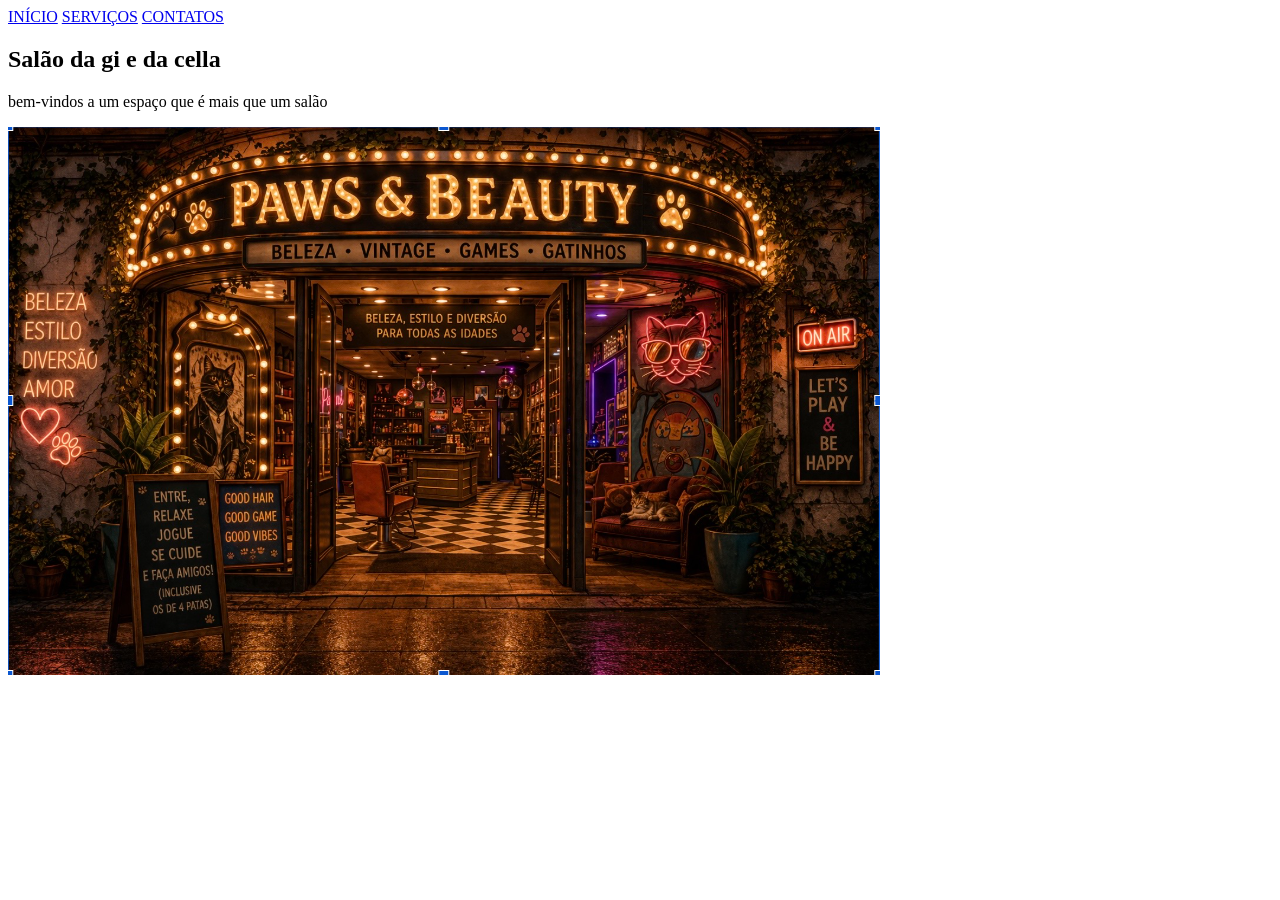
==== index.html @ 0749a6a9 "Add files via upload" ====
<!DOCTYPE html>
<html lang="pt-br">
<head>
    <meta charset="UTF-8">
    <meta name="viewport" content="width=device-width, initial-scale=1.0">
    <title>salão da gi e da cella</title>
</head>
<body>
    <div class="menu">
        <a href="index.html">INÍCIO</a>
        <a href="servicos.html">SERVIÇOS</a>
        <a href="contatos.html">CONTATOS</a>
    </div>

    <h2>Salão da gi e da cella</h2>
   
    <p>bem-vindos a um espaço que é mais que um salão</p>
   
    <img src="imagem do salão.png" alt="">

</body>
</html>
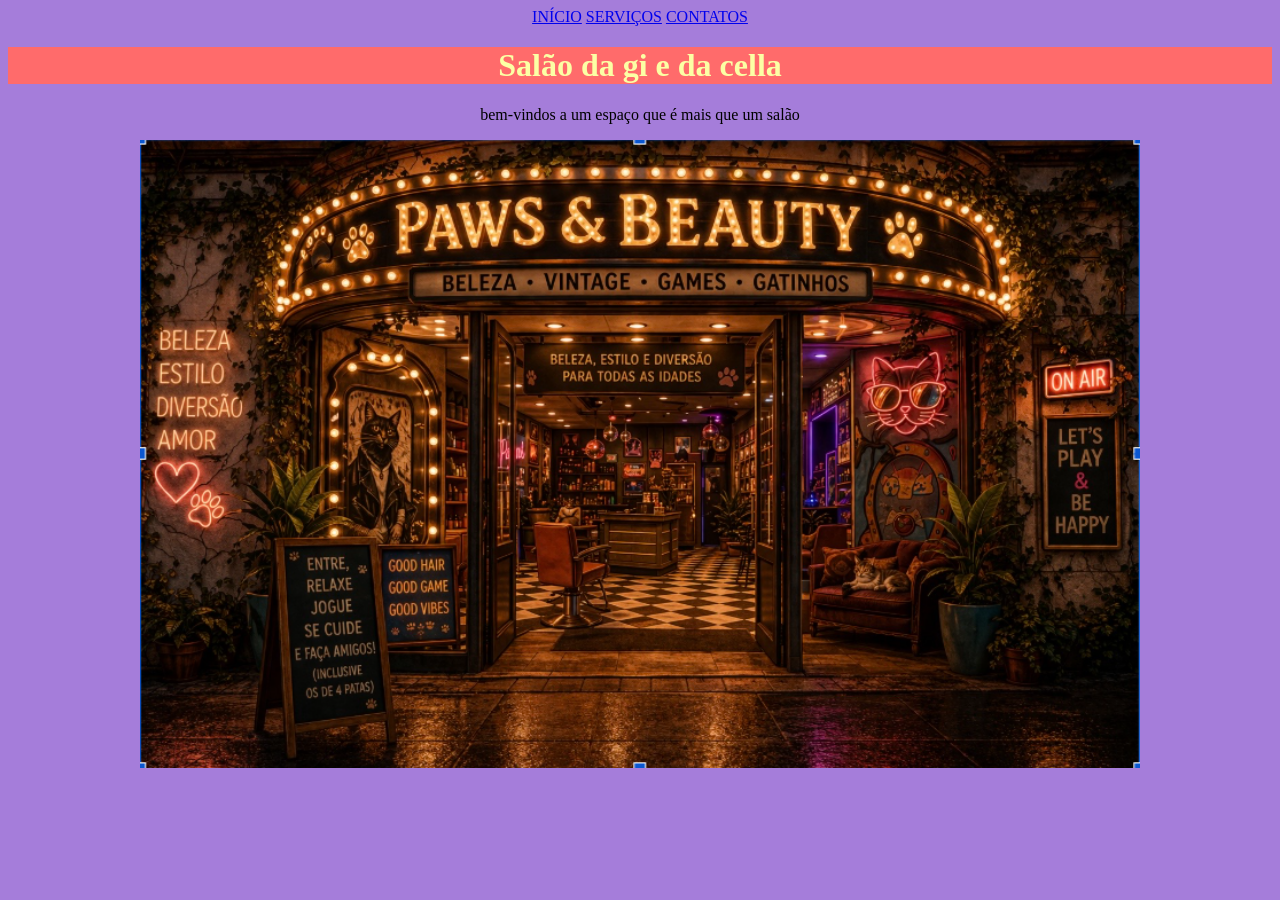
==== commit 9bfc6f0e: "Add files via upload" ====
--- a/index.html
+++ b/index.html
@@ -4,6 +4,7 @@
     <meta charset="UTF-8">
     <meta name="viewport" content="width=device-width, initial-scale=1.0">
     <title>salão da gi e da cella</title>
+    <link rel="stylesheet" href="style.css">
 </head>
 <body>
     <div class="menu">
@@ -12,7 +13,7 @@
         <a href="contatos.html">CONTATOS</a>
     </div>
 
-    <h2>Salão da gi e da cella</h2>
+    <h1>Salão da gi e da cella</h1>
    
     <p>bem-vindos a um espaço que é mais que um salão</p>
    
--- a/style.css
+++ b/style.css
@@ -0,0 +1,12 @@
+h1{
+    color: rgb(252, 255, 165);
+    background-color: rgb(255, 107, 107);
+}
+body{
+    background-color: rgb(165, 125, 218);
+    text-align: center;
+}
+img{
+    width: 1000px;
+}
+
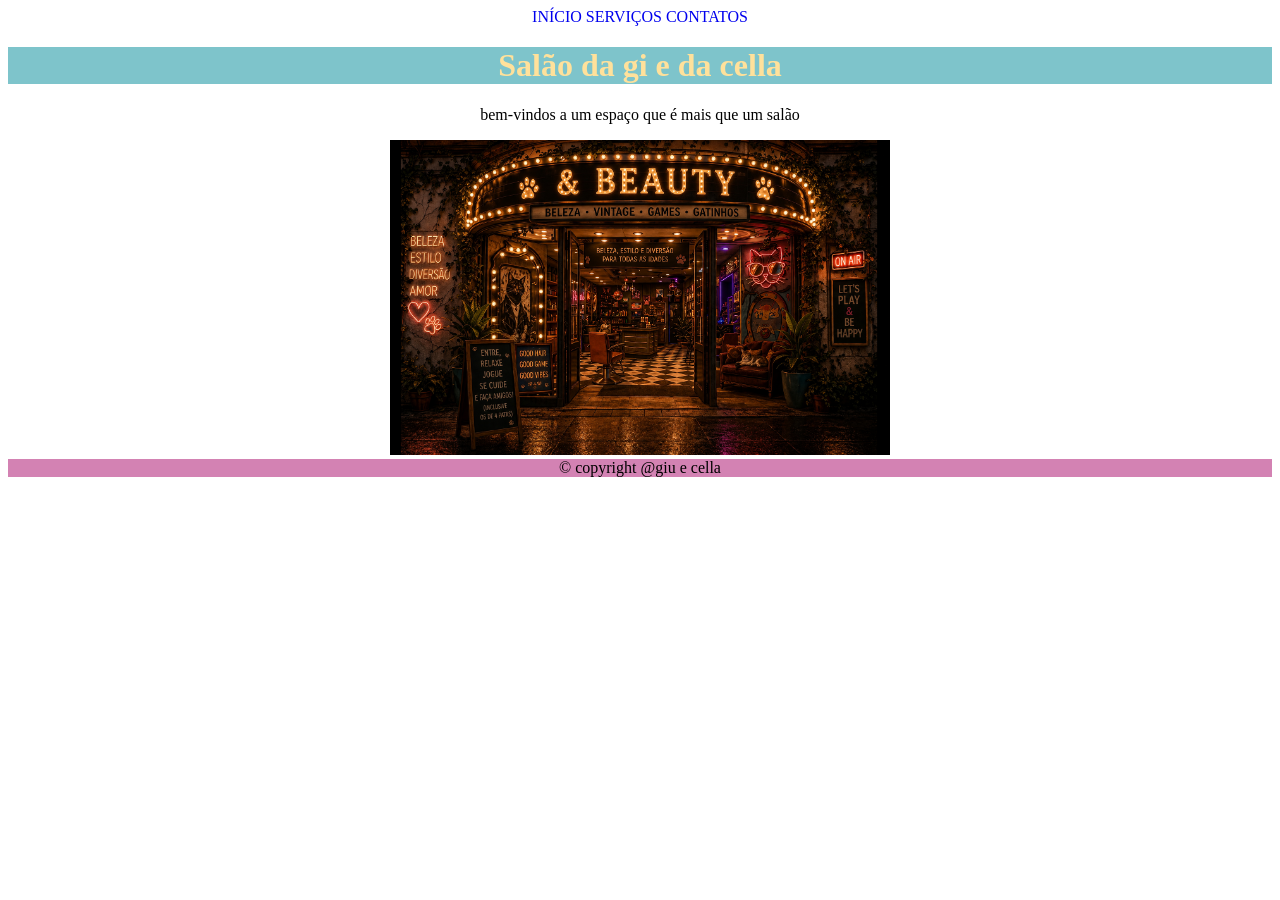
==== commit d4c55426: "Add files via upload" ====
--- a/index.html
+++ b/index.html
@@ -17,7 +17,10 @@
    
     <p>bem-vindos a um espaço que é mais que um salão</p>
    
-    <img src="imagem do salão.png" alt="">
+    <img src="imagem & beauty.png" alt="">
+    <footer>
+        	&#169; copyright @giu e cella
+    </footer>
 
 </body>
 </html>
--- a/style.css
+++ b/style.css
@@ -1,12 +1,19 @@
 h1{
-    color: rgb(252, 255, 165);
-    background-color: rgb(255, 107, 107);
+    color: rgb(255, 225, 155);
+    background-color: rgba(56, 165, 175, 0.647);
 }
 body{
-    background-color: rgb(165, 125, 218);
-    text-align: center;
+    background-image: url("https://media3.giphy.com/media/v1.Y2lkPTc5MGI3NjExNXhzaGhia2pyeHBjOTM2b2RhNTA2YWM0Mnp2NGJtNnQwZGRta2ZoOCZlcD12MV9pbnRlcm5hbF9naWZfYnlfaWQmY3Q9Zw/3NtY188QaxDdC/giphy.gif");
+    /*background-color: rgb(165, 125, 218);*/
+    text-align:center;
+    background-size: 110PX 110PX;
 }
 img{
-    width: 1000px;
+    width: 500px;
 }
-
+a{
+    text-decoration: none;
+}
+footer{
+    background-color: rgba(170, 10, 106, 0.511);
+}
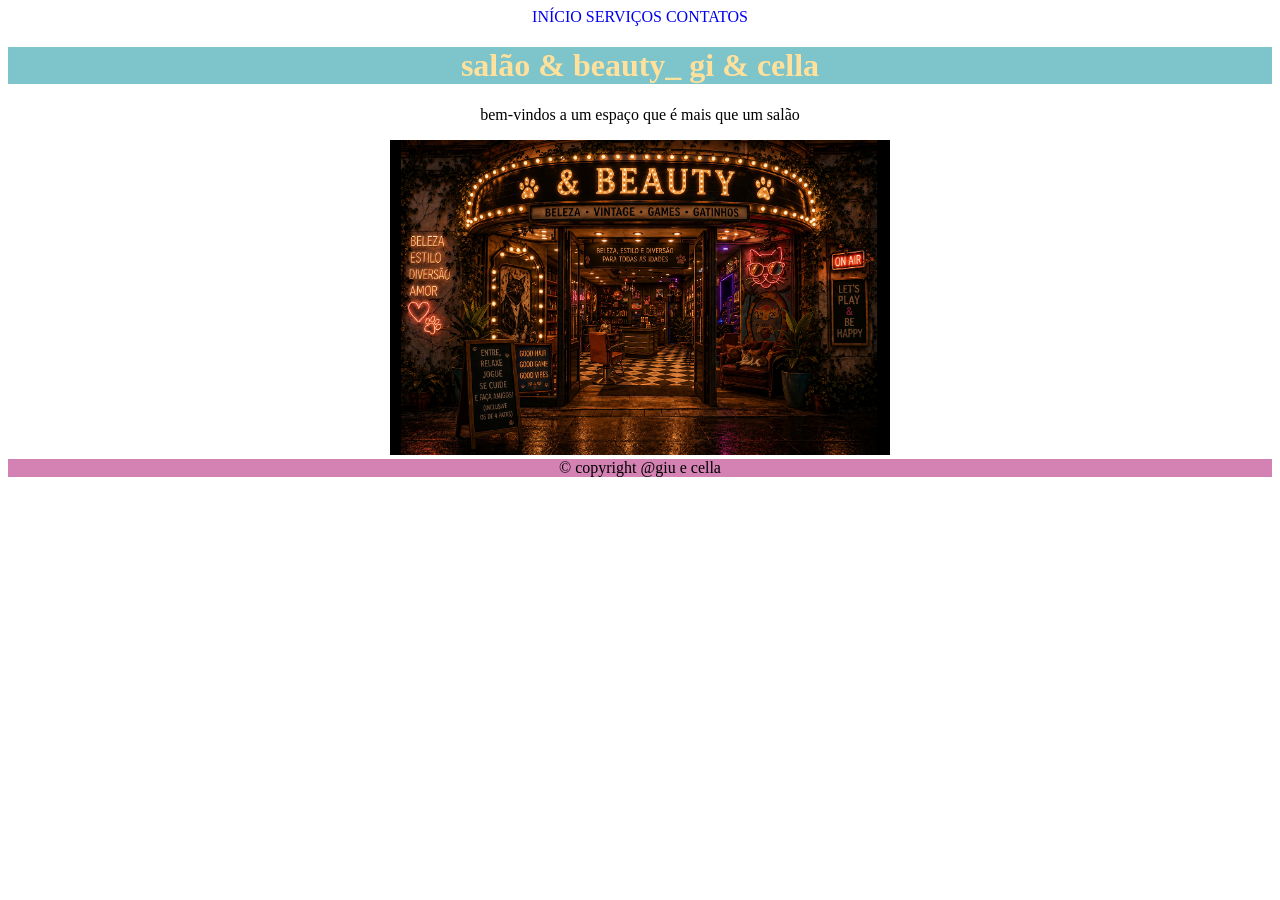
==== commit c85134ff: "Add files via upload" ====
--- a/index.html
+++ b/index.html
@@ -13,7 +13,7 @@
         <a href="contatos.html">CONTATOS</a>
     </div>
 
-    <h1>Salão da gi e da cella</h1>
+    <h1>salão & beauty_ gi & cella</h1>
    
     <p>bem-vindos a um espaço que é mais que um salão</p>
    
--- a/style.css
+++ b/style.css
@@ -6,7 +6,7 @@
     background-image: url("https://media3.giphy.com/media/v1.Y2lkPTc5MGI3NjExNXhzaGhia2pyeHBjOTM2b2RhNTA2YWM0Mnp2NGJtNnQwZGRta2ZoOCZlcD12MV9pbnRlcm5hbF9naWZfYnlfaWQmY3Q9Zw/3NtY188QaxDdC/giphy.gif");
     /*background-color: rgb(165, 125, 218);*/
     text-align:center;
-    background-size: 110PX 110PX;
+    background-size: 100PX 110PX;
 }
 img{
     width: 500px;
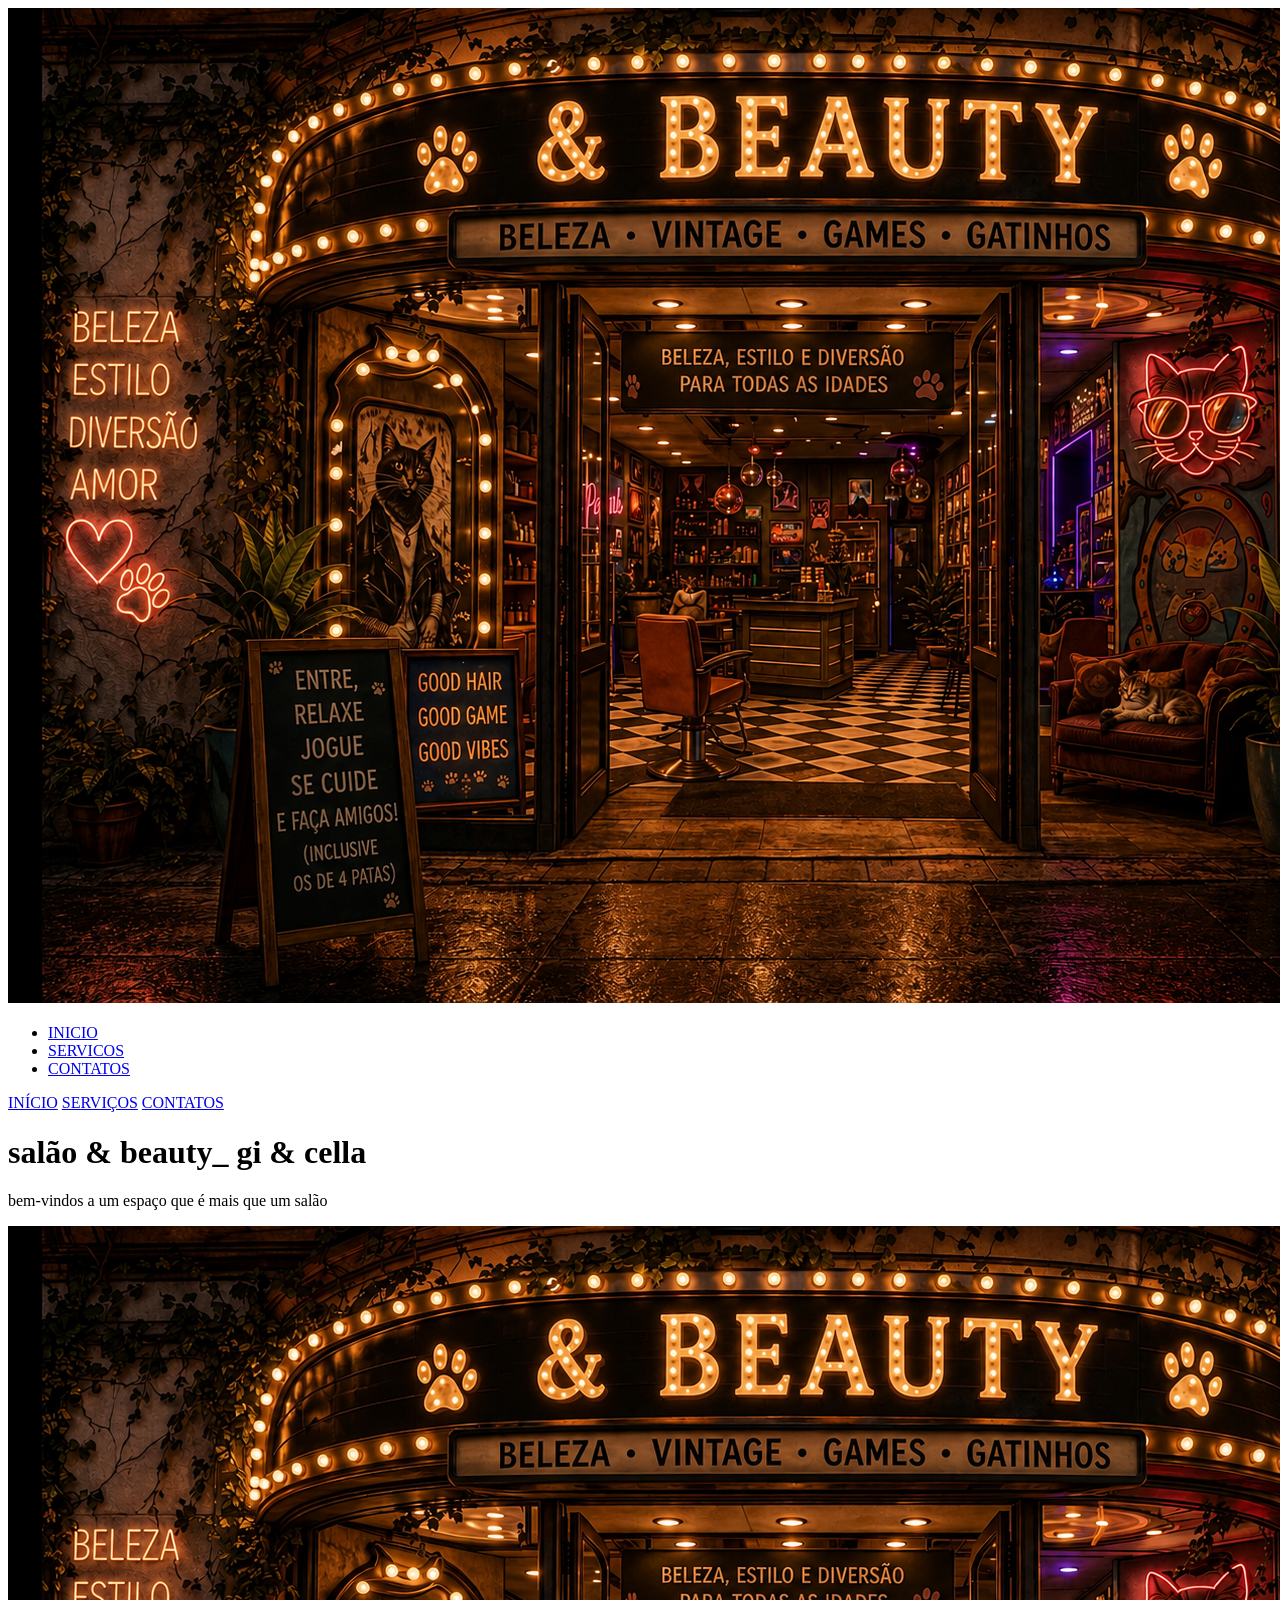
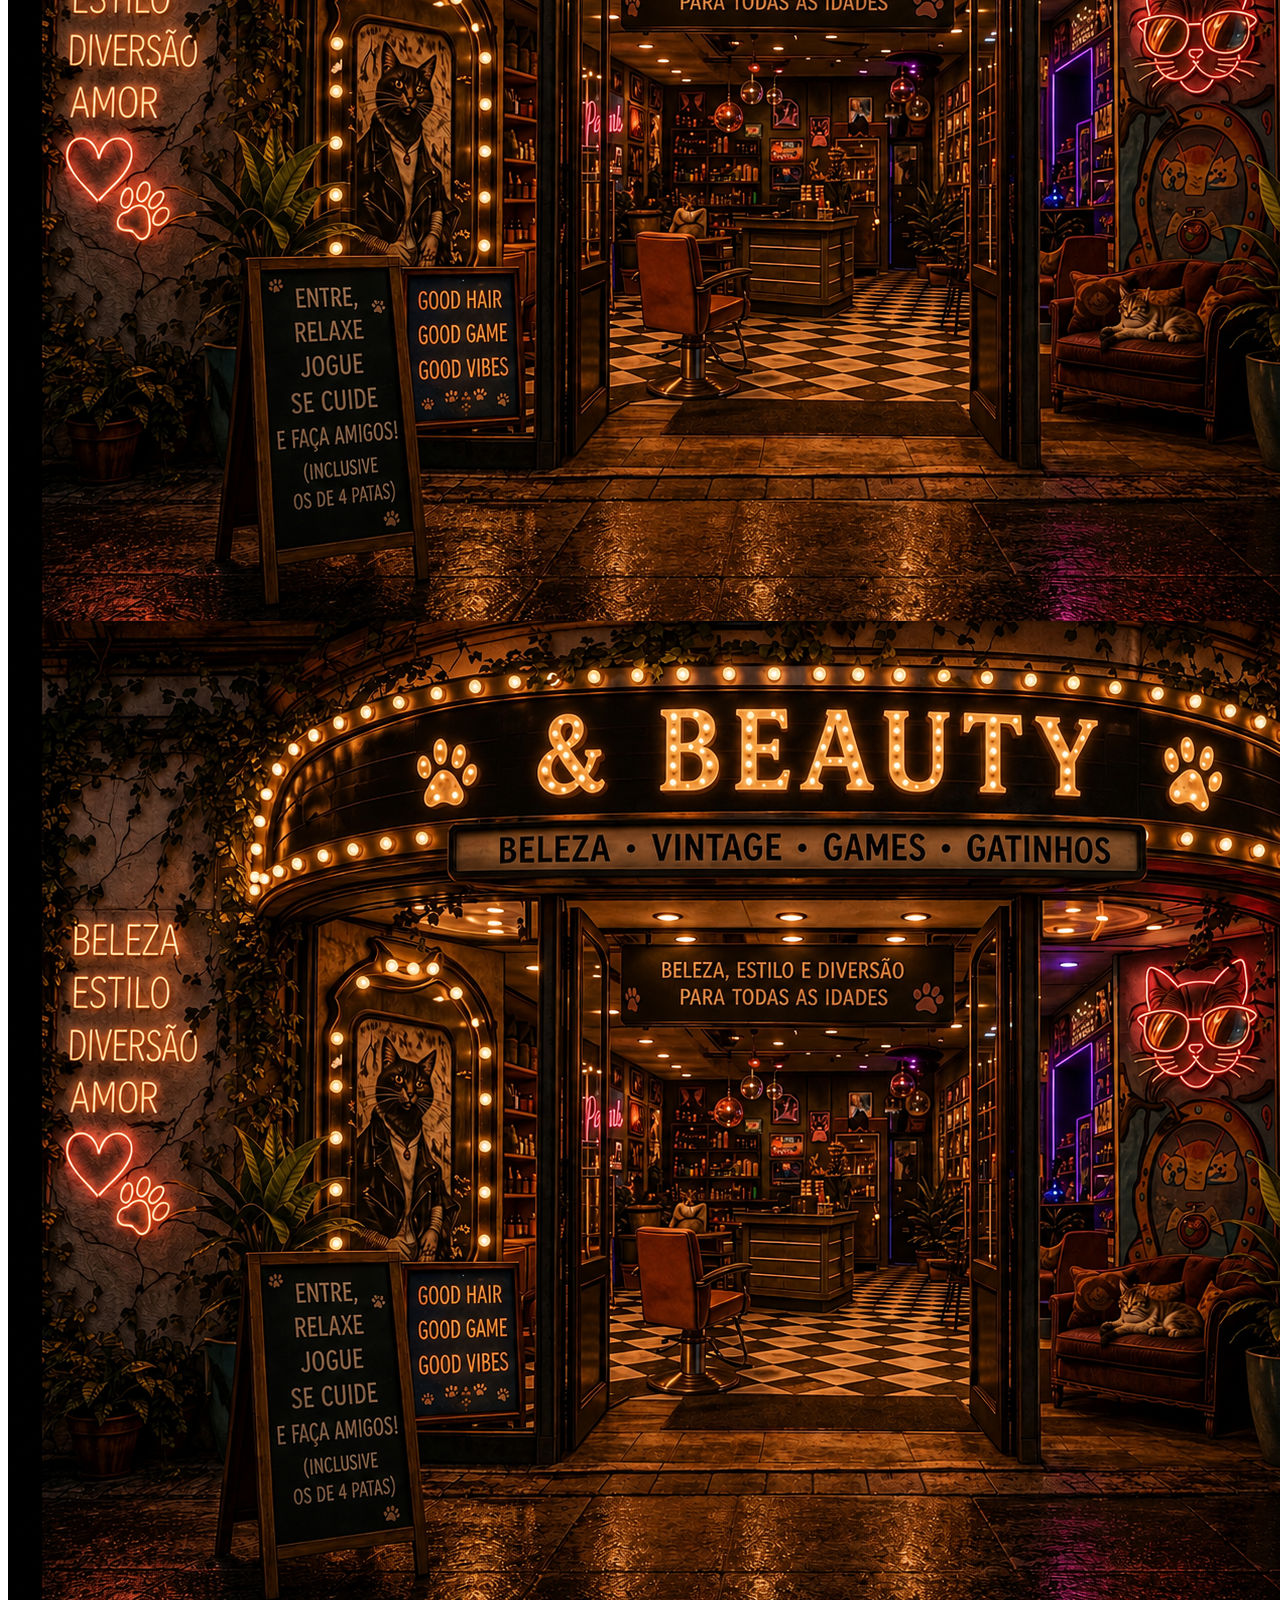
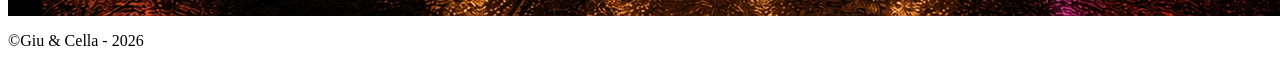
==== commit 5be4b3fc: "Add files via upload" ====
--- a/index.html
+++ b/index.html
@@ -1,26 +1,32 @@
-<!DOCTYPE html>
-<html lang="pt-br">
-<head>
-    <meta charset="UTF-8">
-    <meta name="viewport" content="width=device-width, initial-scale=1.0">
-    <title>salão da gi e da cella</title>
-    <link rel="stylesheet" href="style.css">
-</head>
-<body>
+ <html lang="pt-br">
+ <body>
+    <header>
+        <div class="caixa">
+         <h1><img src="imagem & beauty.png" ></h1>
+          <nav>
+           <ul>
+              <li><a href="index.html">INICIO</a></li>
+              <li><a href="servicos.html">SERVICOS</a></li>
+              <li><a href="contatos.html">CONTATOS</a></li>
+           </ul>
+          </nav>
+        </div>
+    </header> 
     <div class="menu">
         <a href="index.html">INÍCIO</a>
         <a href="servicos.html">SERVIÇOS</a>
         <a href="contatos.html">CONTATOS</a>
     </div>
-
-    <h1>salão & beauty_ gi & cella</h1>
+    <main>
+         <h1>salão & beauty_ gi & cella</h1>
    
     <p>bem-vindos a um espaço que é mais que um salão</p>
    
     <img src="imagem & beauty.png" alt="">
-    <footer>
-        	&#169; copyright @giu e cella
+    </main>
+    <footer> 
+        <img src="imagem & beauty.png">
+        <p>&copy;Giu & Cella - 2026</p>
     </footer>
-
 </body>
 </html>
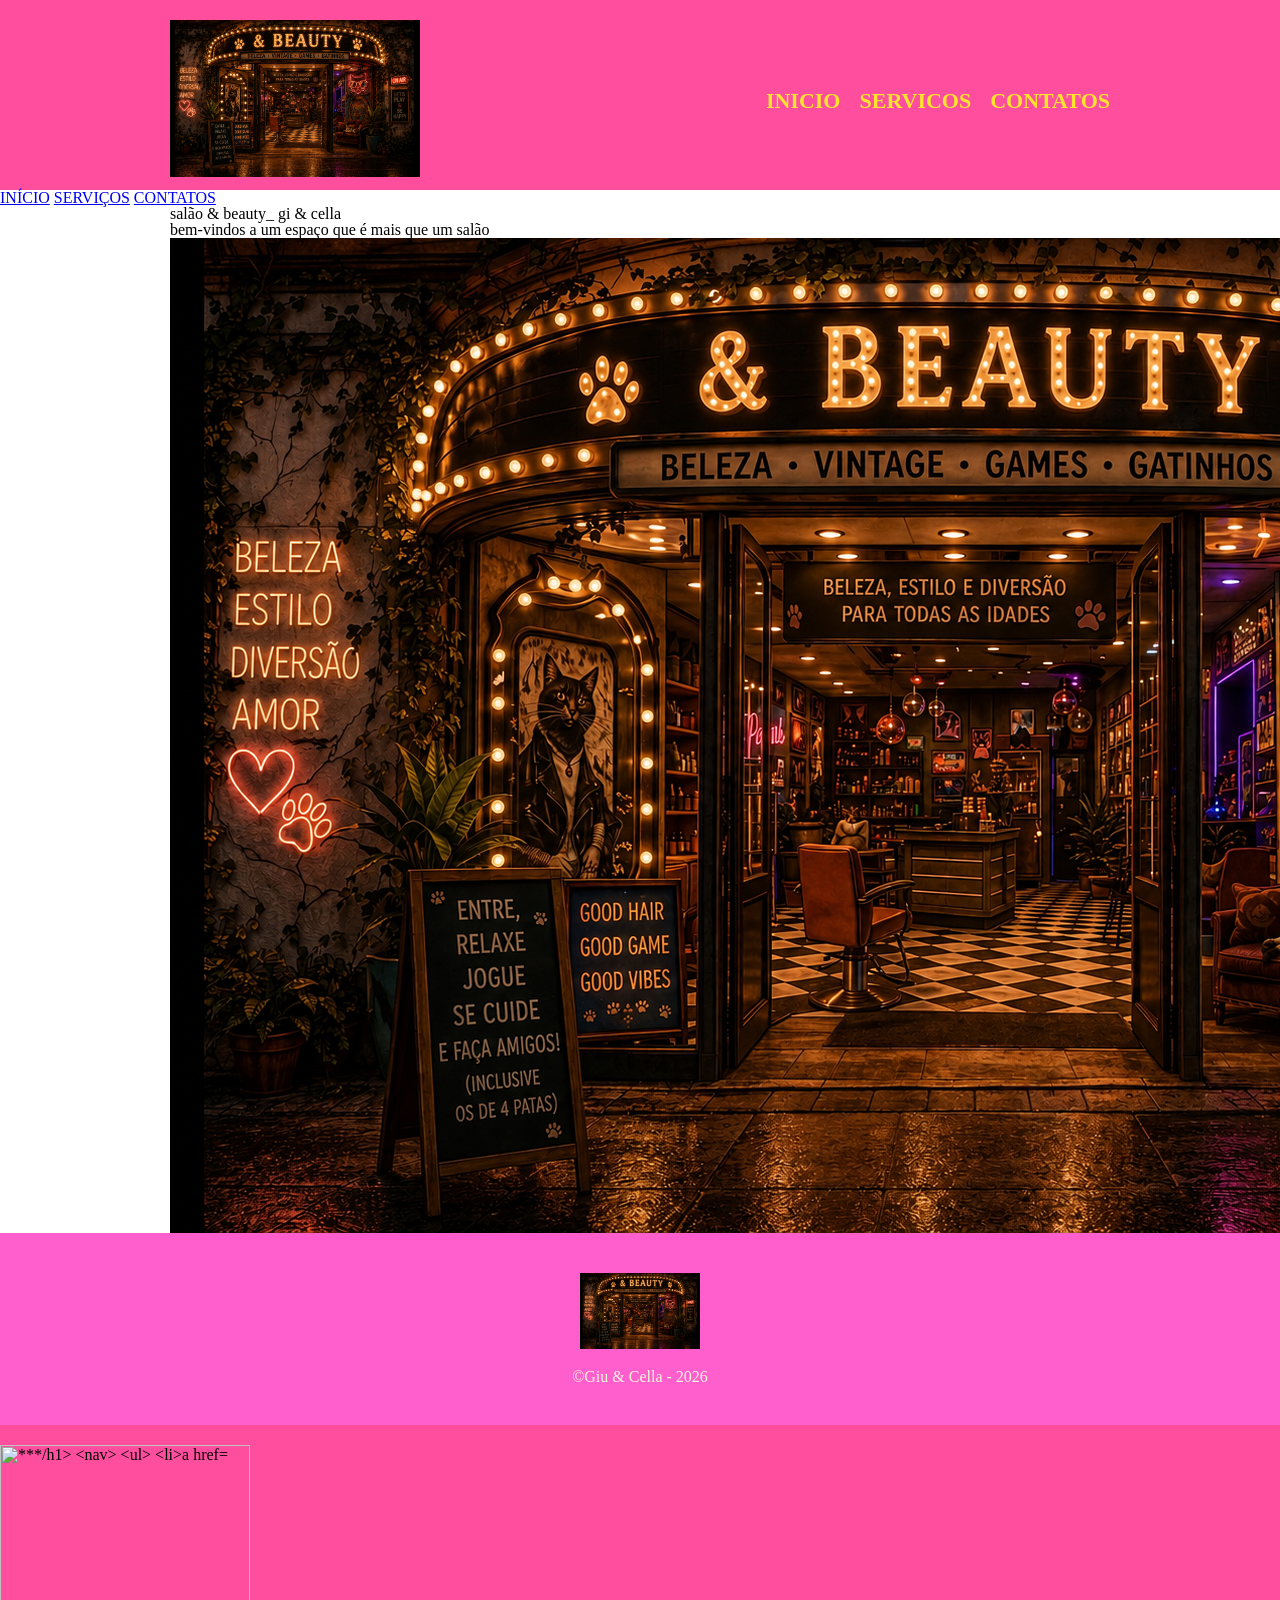
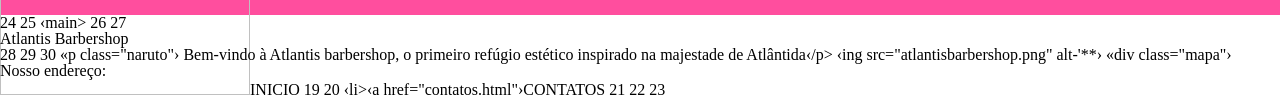
==== commit baaf867f: "Add files via upload" ====
--- a/index.html
+++ b/index.html
@@ -29,4 +29,21 @@
         <p>&copy;Giu & Cella - 2026</p>
     </footer>
 </body>
-</html>+</html>
+
+<html lang="pt-br"> 
+<head> 
+    <meta charset="UTF-8"> 
+    <meta name="viewport" content="width=device-width, initial-scale=1.0"> 
+    <title>atlantisbarbershop</title>
+    <link rel="stylesheet" href="reset.css"> 
+    <link rel="stylesheet" href="style.css">
+</head>
+<body> 
+       <header> 
+        <div class="caixa"></div>
+        <h1><img src="Gemini Generated Image 6yi2q6yi2q6yi2q6-removebg-preview.png" alt="***/h1>
+             <nav> 
+              <ul>
+               <li>a href="index.html">INICIO</ax‹/li>
+                <lisa href="servicos.html"›SERVIÇOS</ax/li> 19 </ul> 20 ‹li>‹a href="contatos.html"›CONTATOS</ax/li> </nav> 21 </div> 22 23 </header> 24 25 ‹main> 26 27 <h1>Atlantis Barbershop</h1> 28 29 30 «p class="naruto"› Bem-vindo à Atlantis barbershop, o primeiro refúgio estético inspirado na majestade de Atlântida‹/p> ‹ing src="atlantisbarbershop.png" alt-'**› «div class="mapa"› <h2>Nosso endereço: </h2> <iframe src="https://www.google.com/maps/embed?pb=|1m18|1m12|1m3|1d14389.766503698937|2d-48.4310351
--- a/style.css
+++ b/style.css
@@ -0,0 +1,92 @@
+header {
+    background-color: rgb(255, 78, 158);
+    height: 150px;
+    padding: 20px 0;
+}
+nav li {
+    display: inline;
+    margin: 0 0 0 15px;
+}
+nav a {
+    text-decoration: none; 
+    text-transform: uppercase;
+    color: rgba(255, 240, 37, 0.926);
+    font-size: 22px;
+    font-weight: bold;
+}
+.caixa {
+    position: relative;
+    width: 940px;
+    margin: 0 auto;
+}
+nav {
+    position: absolute;
+    top: 70px;
+    right: 0;
+}
+h1 img {
+    width: 250px;
+}
+.servicos {
+    width: 940px;
+    margin: 0 auto;
+    padding: 50px 0;
+}
+
+.servicos li{
+    display: inline-block;
+    text-align: center;
+    width: 30%;
+    vertical-align: top;
+    margin: 0 1.5%;
+    padding: 30px 20px;
+    box-sizing: border-box;
+}
+
+.servicos h2{
+    font-size: 30px;
+    font-weight: bold;
+}
+
+.descricao{
+    font-size: 18px;
+}
+
+.preco{
+    font-size: 22px;
+    font-weight: bold;
+    margin-top: 10px;
+}
+.servicos img{
+    width: 200px;
+}
+footer{
+    text-align: center;
+    background:rgb(255, 95, 204);
+    padding: 40px 0;
+}
+footer img{
+    width: 120px;
+    margin-bottom: 20px;
+}
+footer p{
+    color:beige;
+}
+main {
+    width: 940px;
+    margin: 0 auto;
+}
+form{
+    margin:40px 0;
+}
+form label {
+    display: block;
+    font-size: 20px;
+    margin: 0 0 10px;
+}
+form input{
+    display: block;
+    margin: 0 0 20px;
+    padding: 10px 25px;
+    width: 50%;
+}
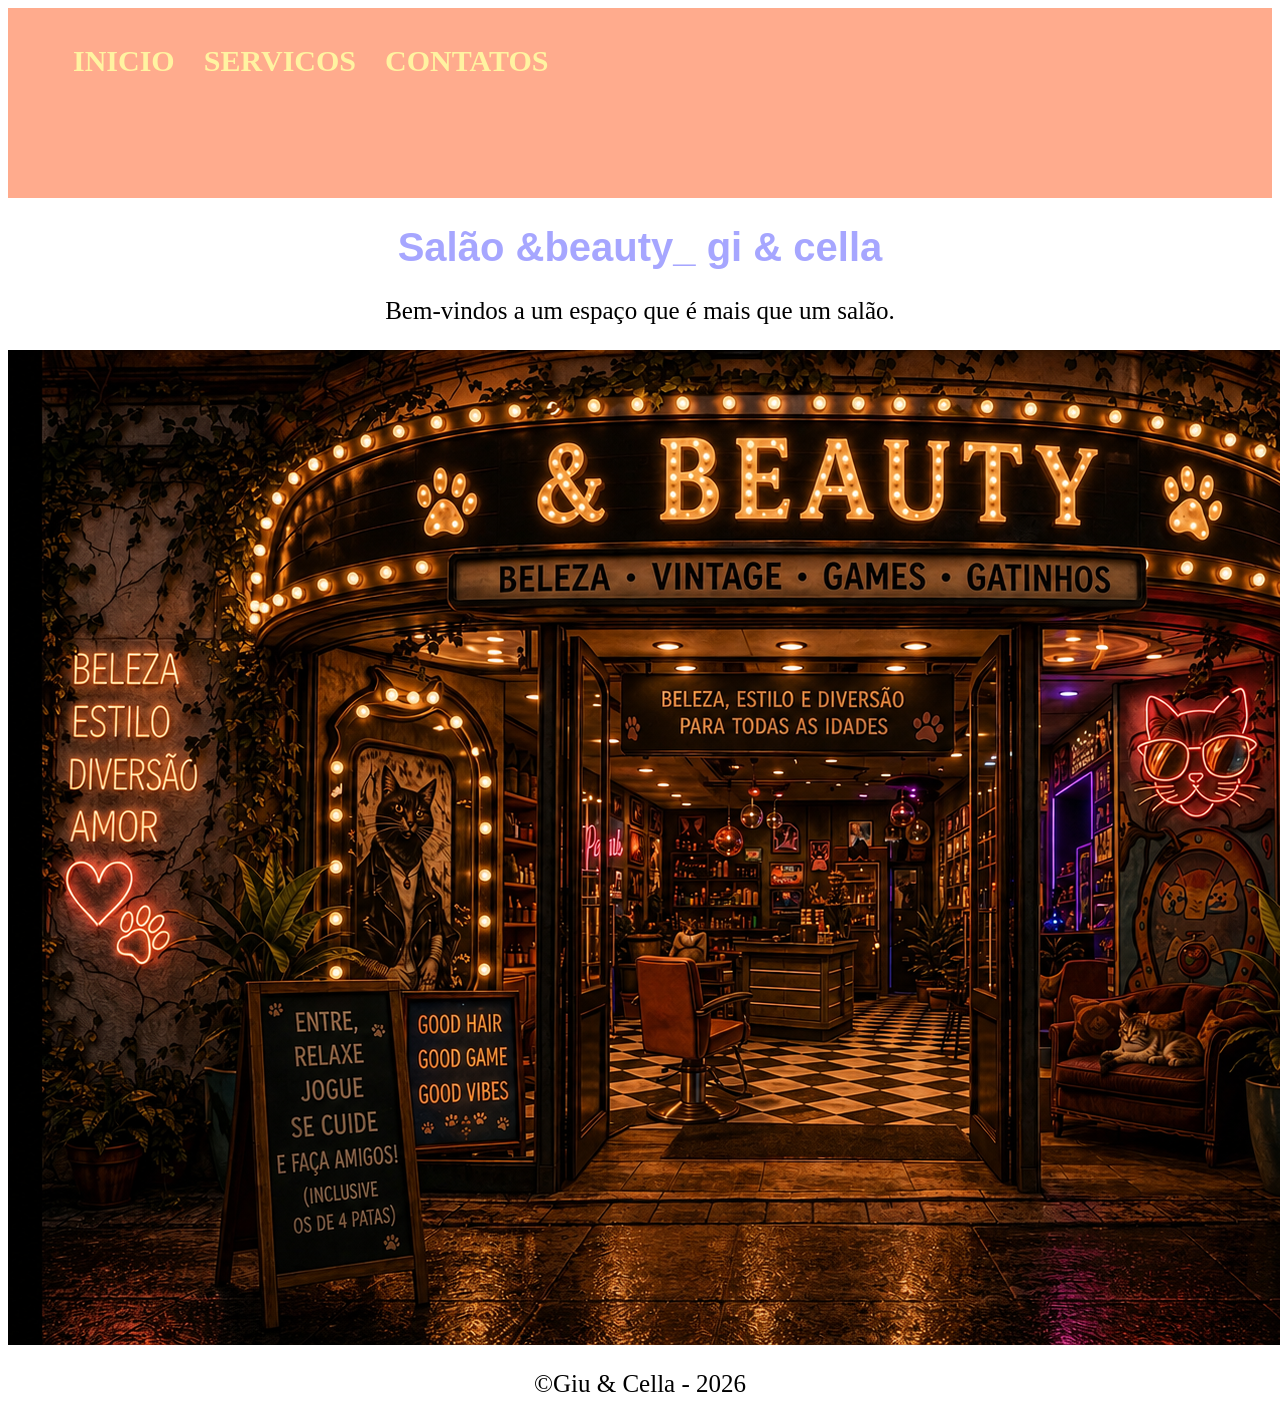
==== commit a0fb65e2: "Add files via upload" ====
--- a/index.html
+++ b/index.html
@@ -1,8 +1,10 @@
  <html lang="pt-br">
+<head>
+    <title>Salão - Página Inicial</title>
+    <link rel="stylesheet" href="index.css">
+</head>
  <body>
     <header>
-        <div class="caixa">
-         <h1><img src="imagem & beauty.png" ></h1>
           <nav>
            <ul>
               <li><a href="index.html">INICIO</a></li>
@@ -10,40 +12,16 @@
               <li><a href="contatos.html">CONTATOS</a></li>
            </ul>
           </nav>
-        </div>
-    </header> 
-    <div class="menu">
-        <a href="index.html">INÍCIO</a>
-        <a href="servicos.html">SERVIÇOS</a>
-        <a href="contatos.html">CONTATOS</a>
-    </div>
+    </header>
     <main>
-         <h1>salão & beauty_ gi & cella</h1>
+         <h1>Salão &beauty_ gi & cella</h1>
    
-    <p>bem-vindos a um espaço que é mais que um salão</p>
+    <p>Bem-vindos a um espaço que é mais que um salão.</p>
    
     <img src="imagem & beauty.png" alt="">
     </main>
     <footer> 
-        <img src="imagem & beauty.png">
         <p>&copy;Giu & Cella - 2026</p>
     </footer>
 </body>
-</html>
-
-<html lang="pt-br"> 
-<head> 
-    <meta charset="UTF-8"> 
-    <meta name="viewport" content="width=device-width, initial-scale=1.0"> 
-    <title>atlantisbarbershop</title>
-    <link rel="stylesheet" href="reset.css"> 
-    <link rel="stylesheet" href="style.css">
-</head>
-<body> 
-       <header> 
-        <div class="caixa"></div>
-        <h1><img src="Gemini Generated Image 6yi2q6yi2q6yi2q6-removebg-preview.png" alt="***/h1>
-             <nav> 
-              <ul>
-               <li>a href="index.html">INICIO</ax‹/li>
-                <lisa href="servicos.html"›SERVIÇOS</ax/li> 19 </ul> 20 ‹li>‹a href="contatos.html"›CONTATOS</ax/li> </nav> 21 </div> 22 23 </header> 24 25 ‹main> 26 27 <h1>Atlantis Barbershop</h1> 28 29 30 «p class="naruto"› Bem-vindo à Atlantis barbershop, o primeiro refúgio estético inspirado na majestade de Atlântida‹/p> ‹ing src="atlantisbarbershop.png" alt-'**› «div class="mapa"› <h2>Nosso endereço: </h2> <iframe src="https://www.google.com/maps/embed?pb=|1m18|1m12|1m3|1d14389.766503698937|2d-48.4310351+</html>
--- a/index.css
+++ b/index.css
@@ -0,0 +1,29 @@
+header {
+    background-color: rgba(255, 159, 124, 0.866);
+    height: 150px;
+    padding: 20px 0;
+}
+nav li {
+    display: inline;
+    margin: 0 0 0 25px;
+}
+nav a {
+    text-decoration: none; 
+    text-transform: uppercase;
+    color: rgba(255, 249, 162, 0.926);
+    font-weight: bold;
+    transition: color rgb(114, 114, 240) 0.3s ease;
+}
+nav li {
+    font-size: 30px;
+}
+h1 {
+    font-family: 'Trebuchet MS', 'Lucida Sans Unicode', 'Lucida Grande', 'Lucida Sans', Arial, sans-serif;
+    font-size: 40px;
+    color: rgb(166, 166, 255);
+    text-align: center;
+}
+p{
+    font-size: 25px;
+    text-align: center;
+}
